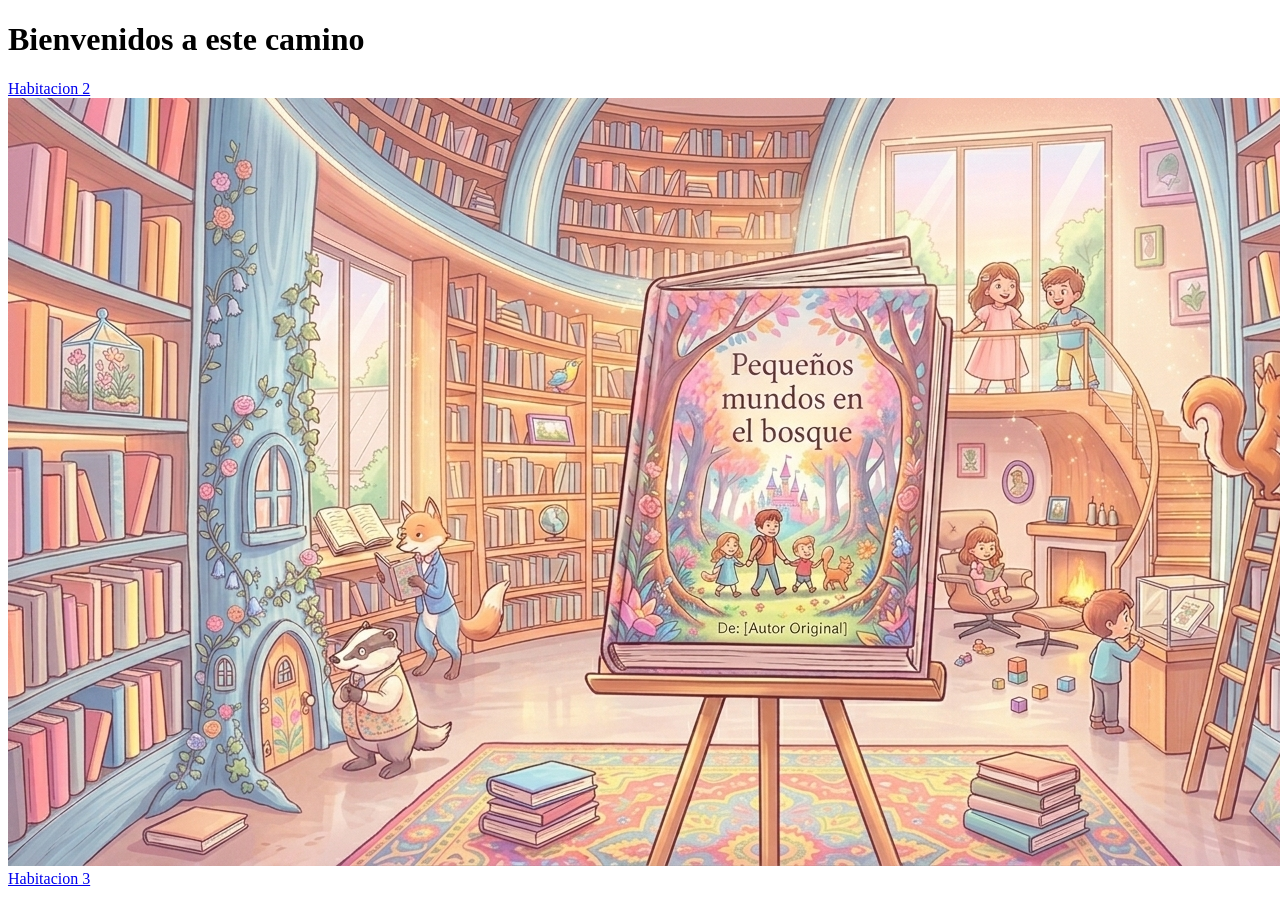
==== index.html @ 65918764 "Habitaciones" ====
<!DOCTYPE html>
<html lang="en">
<head>
    <meta charset="UTF-8">
    <meta name="viewport" content="width=device-width, initial-scale=1.0">
    <title>Document</title>
    <link rel="stylesheet" href="style.css">
    <script src="script.JS"></script>
</head>
<body>
    <h1> Bienvenidos a este camino </h1>
    <a href="escena2.html"> Habitacion 2 </a>

    <img src="/assets/Imagen 1 fondo .png" alt="Imagen 1 fondo"/>
    <a href="escena3.html"> Habitacion 3 </a>
</body>
</html>
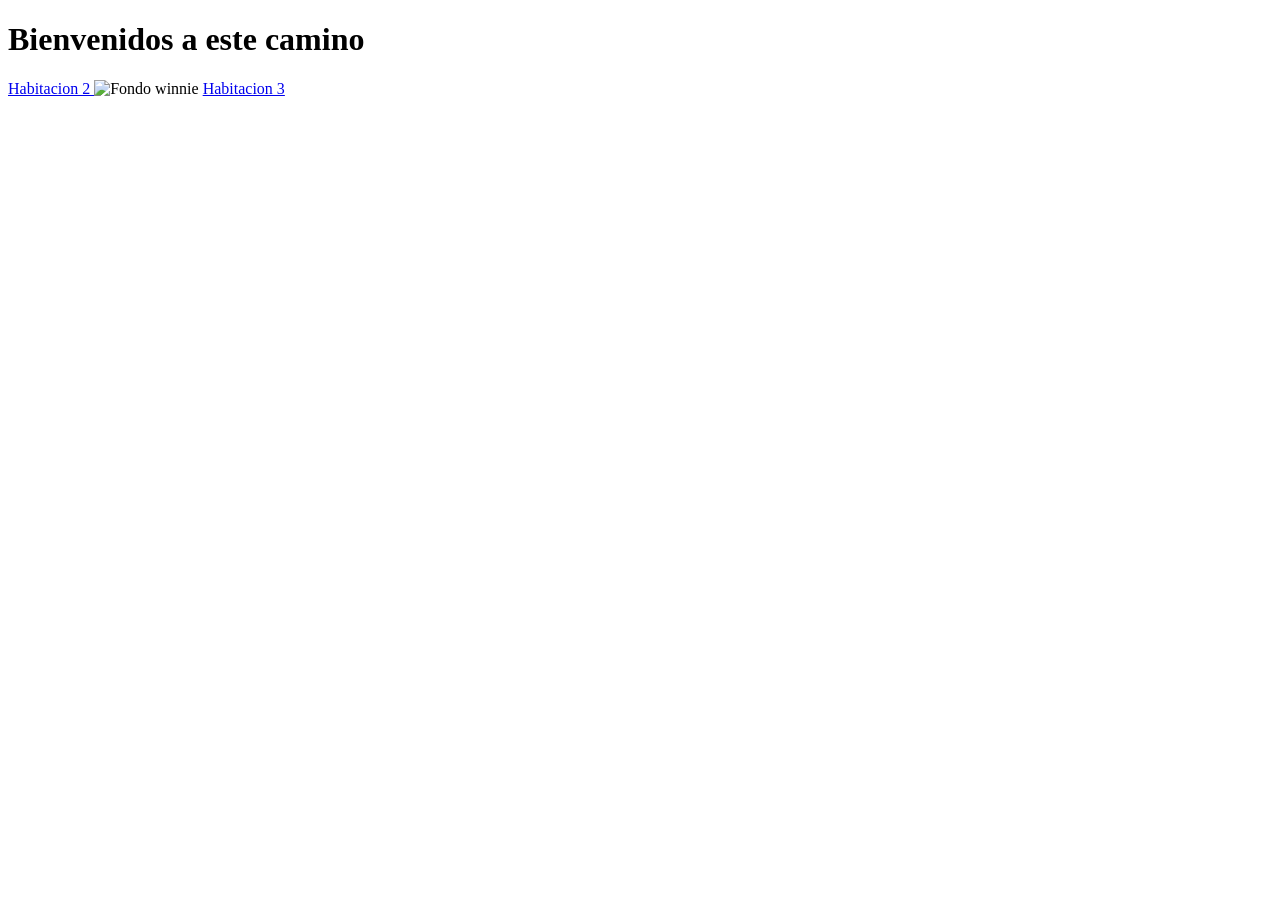
==== commit e9f02827: "Update index.html" ====
--- a/index.html
+++ b/index.html
@@ -11,7 +11,7 @@
     <h1> Bienvenidos a este camino </h1>
     <a href="escena2.html"> Habitacion 2 </a>
 
-    <img src="/assets/Imagen 1 fondo .png" alt="Imagen 1 fondo"/>
+    <img src="assets/Imagen 1 fondo png" alt="Fondo winnie"/>
     <a href="escena3.html"> Habitacion 3 </a>
 </body>
-</html>+</html>
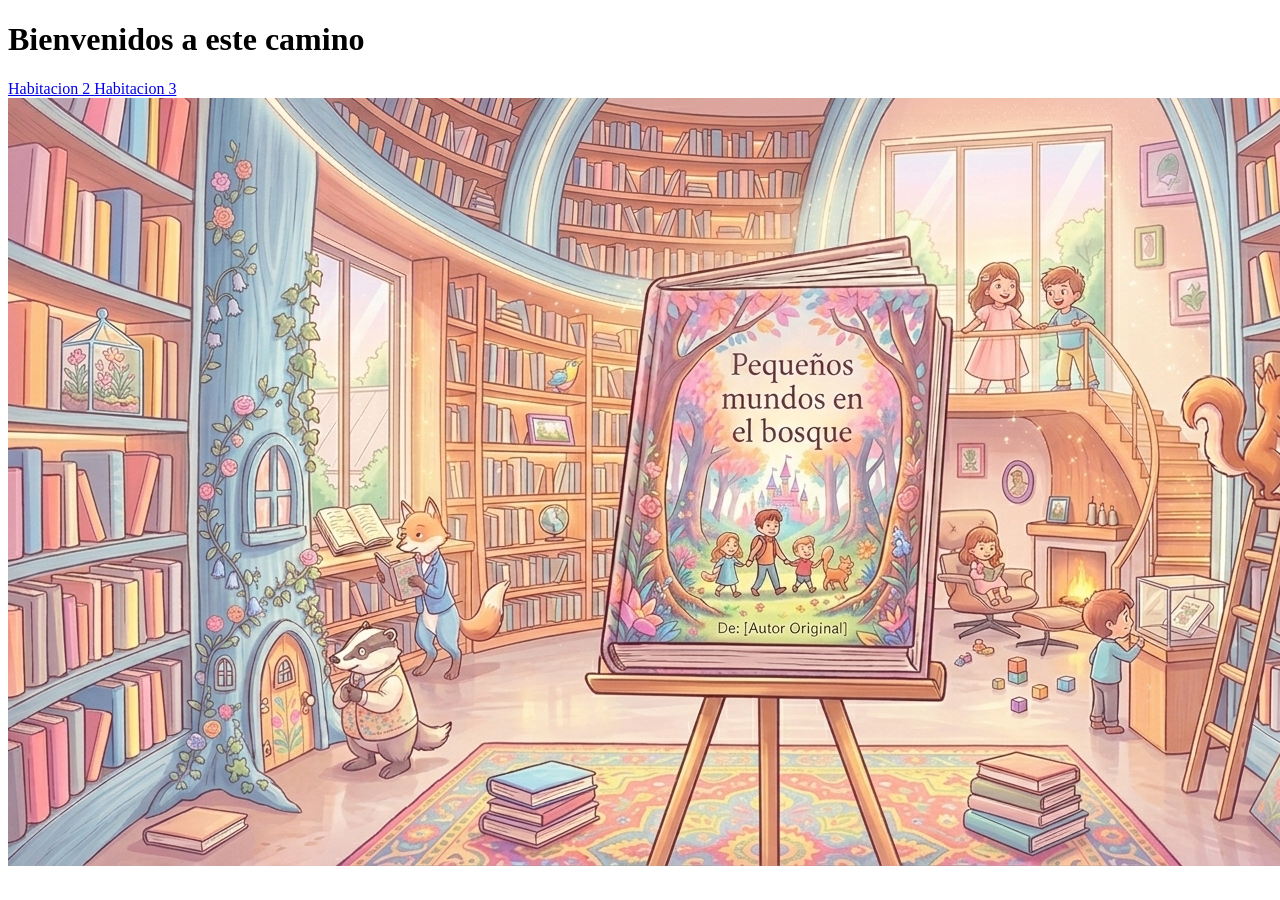
==== commit 9eb73e47: "Fondos" ====
--- a/index.html
+++ b/index.html
@@ -7,11 +7,10 @@
     <link rel="stylesheet" href="style.css">
     <script src="script.JS"></script>
 </head>
-<body>
+<body> <class="escena1">
     <h1> Bienvenidos a este camino </h1>
     <a href="escena2.html"> Habitacion 2 </a>
-
-    <img src="assets/Imagen 1 fondo png" alt="Fondo winnie"/>
     <a href="escena3.html"> Habitacion 3 </a>
+    <img src="assets/Imagen 1 fondo .png" alt="Imagen1">
 </body>
 </html>
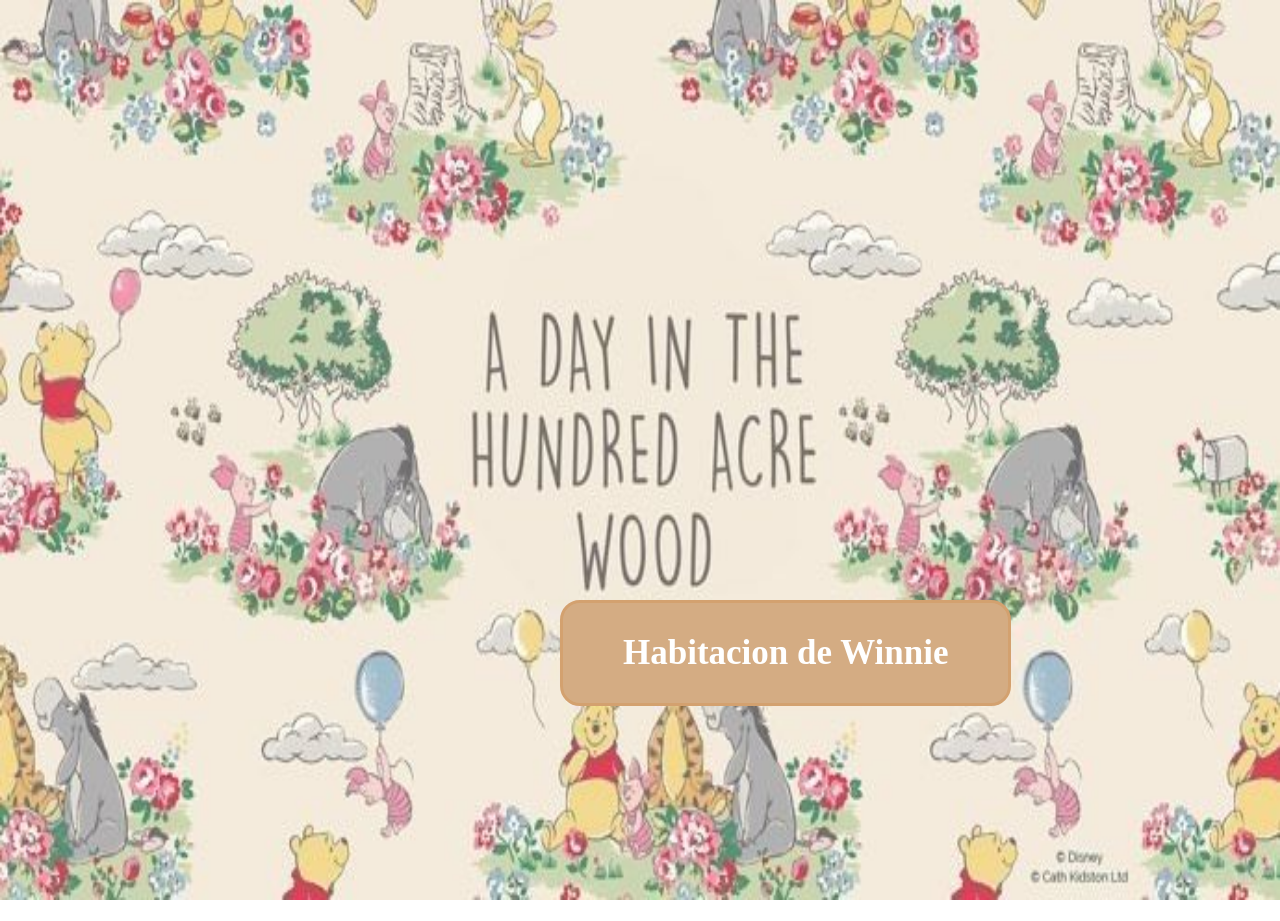
==== commit e2e14095: "final" ====
--- a/index.html
+++ b/index.html
@@ -4,13 +4,13 @@
     <meta charset="UTF-8">
     <meta name="viewport" content="width=device-width, initial-scale=1.0">
     <title>Document</title>
-    <link rel="stylesheet" href="style.css">
+    <link rel="stylesheet" href="styles.css">
     <script src="script.JS"></script>
 </head>
-<body> <class="escena1">
-    <h1> Bienvenidos a este camino </h1>
-    <a href="escena2.html"> Habitacion 2 </a>
-    <a href="escena3.html"> Habitacion 3 </a>
-    <img src="assets/Imagen 1 fondo .png" alt="Imagen1">
+<body> 
+    <h1>  </h1>
+    <a href="escena2.html" class="linkWinnie"> Habitacion de Winnie </a>
+
+    <img src="assets/Personajes.jpg" class="objeto Personajes">
 </body>
 </html>
--- a/styles.css
+++ b/styles.css
@@ -0,0 +1,419 @@
+body {
+    background-size: cover;
+    background-position: center;
+    background-repeat: no-repeat;
+    height: 100vh;
+    margin: 0;
+}
+.escena2 {
+    background-image: url(assets/Fondo\ winnie\ 2.jpg)
+}
+.escena3 {
+    background-image: url(assets/Fondo\ Piglet.jpg)
+}
+.escena4 {
+    background-image: url(assets/Fondo\ Tigger.jpg)
+}
+.escena5 {
+    background-image: url(assets/Fondo\ Igor.jpg);
+}
+.objeto {
+    position: absolute;
+}
+.Sofa {
+    position: relative;
+    top: -80px;
+    left: -170px;
+    width: 1170px;
+}
+.Winnie {
+    position: relative;
+    top: -1050px;
+    left: 1000px;
+    width: 585px;
+}
+.Reloj {
+    position: relative;
+    top: -1500px;
+    left: 250px;
+    width: 350px;
+}
+.Miel {
+    position: relative;
+    top: -1060px;
+    left: -10px;
+    width: 220px;
+}
+.Cuchara {
+    position: relative;
+    top: -1217px;
+    left: -190px;
+    width: 180px;
+}
+.Estante {
+    position: relative;
+    top: -1900px;
+    left: 150px;
+    width: 650px;
+}
+.Miel1 {
+    position: relative;
+    top: -2195px;
+    left: -450px;
+    width: 180px;
+}
+.Miel2 {
+    position: relative;
+    top: -2195px;
+    left: -500px;
+    width: 180px;  
+}
+.Miel3 {
+    position: relative;
+    top: -2195px;
+    left: -560px;
+    width: 180px;
+}
+.Miel4 {
+    position: relative;
+    top: -2195px;
+    left: -620px;
+    width: 180px;
+}
+.Abejas { 
+    position: absolute;
+    top: -2259px;
+    left: -650px;
+    width: 100px;
+    z-index: 100;
+    pointer-events: none;
+}
+.Abejas2 {
+    position: relative;
+    top: -2550px;
+    left: 1150px;
+    width: 350px;
+}
+.linkPri {
+    display: inline-block;
+    padding: 10px 20px;
+    margin: 10px;
+
+    background-color: #c68642;
+    color: white;
+
+    text-decoration: none;
+    border-radius: 8px;
+    border: 2px solid #5a3e1b;
+
+    font-weight: bold;
+    z-index: 50;
+    position: relative;
+
+}
+
+.linkPiglet {
+    display: inline-block;
+    padding: 10px 20px;
+    margin: 10px;
+
+    background-color: #c68642; /* color madera */
+    color: white;
+
+    text-decoration: none;
+    border-radius: 8px;
+    border: 2px solid #5a3e1b;
+
+    font-weight: bold;
+
+    position: relative;
+    z-index: 50;
+
+}
+.linkPri2, .linkTi {
+    display: inline-block;
+    padding: 15px 20px;
+    margin: 15px;
+
+    background-color: #fff0f5; /* rosadito suave */
+    color: #5a2a3a;
+
+    text-decoration: none;
+    font-weight: bold;
+
+    border: 2px solid #f4a6b8;
+    border-radius: 10px;
+
+    box-shadow: 2px 3px #d98ca3;
+
+    position: relative;
+}
+.linkPri2 {
+    position: absolute;
+    top: 80px;
+    right: 1295px;
+}
+
+.linkTi {
+    position: absolute;
+    top: 80px;
+    right: 1100px;
+}
+#piglet {
+    position: absolute;
+    position: relative;
+    left: 800px;
+    top: 30px;
+    width: 280px;
+    z-index: 10;
+}
+.CamaP {
+    position: relative;
+    top: 180px;
+    left: -289px;
+    width: 750px;
+}
+.Poster {
+    position: absolute;
+    top: 200px;
+    left: 200px;
+    width: 200px;
+}
+.Cinta {
+    position: absolute;
+    top: 150px;
+    left: 250px;
+    width: 100px;
+}
+.Poster2 {
+    position: absolute;
+    top: 200px;
+    left: 450px;
+    width: 200px;
+}
+.SillaP {
+    position: absolute;
+    top: 370px;
+    left: 1150px;
+    width: 300px;
+}
+.oso {
+    position: absolute;
+    top: 320px;
+    left: 1150px;
+    width: 280px;
+}
+.LamparaPiglet {
+    position: absolute;
+    top: -50px;
+    left: 1000px;
+    width: 300px;
+}
+.linkPri3, .linkIgo {
+    display: inline-block;
+    padding: 12px 20px;
+
+    background-color: #cc6600;
+    color: white;
+
+    text-decoration: none;
+    font-weight: bold;
+
+    border-radius: 20px;
+    border: 3px solid #cc6600;
+
+    position: absolute;
+}
+.linkPri3 {
+    position: absolute;
+    top: 80px;
+    right: 800px;
+}
+
+.linkIgo {
+    position: absolute;
+    top: 80px;
+    right: 600px;
+}
+.SillaTi {
+    position: absolute;
+    top: 330px;
+    left: 50px;
+    width: 450px;
+}
+.Tigger {
+    position: absolute;
+    top: 80px;
+    left: 150px;
+    width: 325px;
+}
+.MesaTi {
+    position: absolute;
+    top: 350px;
+    left: 465px;
+    width: 620px;
+}
+.LibroT {
+    position: absolute;
+    top: 270px;
+    left: 820px;
+    width: 200px;
+}
+.Dados {
+    position: absolute;
+    top: 400px;
+    left: 830px;
+    width: 130px;
+    z-index: 10;
+}
+.Nintendo {
+    position: absolute;
+    top: 450px;
+    left: 650px;
+    width: 150px;
+    z-index: 10;
+}
+.Rummie {
+    position: absolute;
+    top: 400px;
+    left: 705px;
+    width: 130px;
+}
+.Balon {
+    position: absolute;
+    top: 340px;
+    left: 530px;
+    width: 179px;
+}
+.Videojuegos {
+    position: absolute;
+    top: 160px;
+    left: 970px;
+    width: 675px;
+}
+#tigger {
+    position: absolute;
+    left: 150px;
+    top: 125px;
+    width: 300px;
+
+    animation:  salto 0.8s infinite ease-in-out;
+}
+
+
+@keyframes salto {
+    0% {transform: translateY(0); }
+    50% {transform: translateY(-120px); }
+    100% {transform: translateY(0); }
+}
+.linkPri4 {
+    display: inline-block;
+    padding: 12px 20px;
+
+    background-color: #078ea6;
+    color: white;
+
+    text-decoration: none;
+    font-weight: bold;
+
+    border-radius: 20px;
+    border: 3px solid #078ea6;
+
+    position: absolute;
+}
+.CamaIgo {
+    position: absolute;
+    top: 170px;
+    left: -95px;
+    width: 1000px;
+}
+.PufIgo {
+    position: absolute;
+    top: 350px;
+    left: 900px;
+    width: 500px;
+}
+.Igor {
+    position: absolute;
+    top: 250px;
+    left: 950px;
+    width: 400px;
+}
+.Flores {
+    position: absolute;
+    top: 80px;
+    left: 650px;
+    width: 300px;
+}
+.cintaIgo {
+    position: absolute;
+    top: 10px;
+    left: 730px;
+    width: 150px;
+}
+.perro {
+    position: absolute;
+    top: 150px;
+    left: 300px;
+    width: 250px;
+}
+.cintaIgo2 {
+    position: absolute;
+    top: 76px;
+    left: 350px;
+    width: 150px;
+}
+.discos {
+    position: absolute;
+    top: 100px;
+    left: 1200px;
+    width: 230px;
+}
+.cintaIgo3 {
+    position: absolute;
+    top: 26px;
+    left: 1245px;
+    width: 150px;
+}
+.lluvia {
+    position: absolute;
+    width: 100%;
+    height: 100%;
+    background: url(assets/lluvia.gif);
+    background-size: cover;
+    opacity: 0.4;
+    pointer-events: none;
+}
+.Personajes {
+    position: absolute;
+    top: 0;
+    left: 0;
+
+    width: 100%;
+    height: 100%;
+
+    background-image: url(assets/Personajes.jpg);
+    background-size: cover;
+    background-position: center;
+    background-repeat: no-repeat;
+
+    z-index: -1;
+}
+.linkWinnie {
+    display: inline-block;
+    padding: 30px 60px;
+
+    background-color: #d4ac83;
+    color: white;
+
+    text-decoration: none;
+    font-weight: bold;
+    font-size: 35px;
+
+    border-radius: 20px;
+    border: 3px solid #d3a16f;
+
+    position: absolute;
+    top: 600px;
+    left: 560px;
+}
